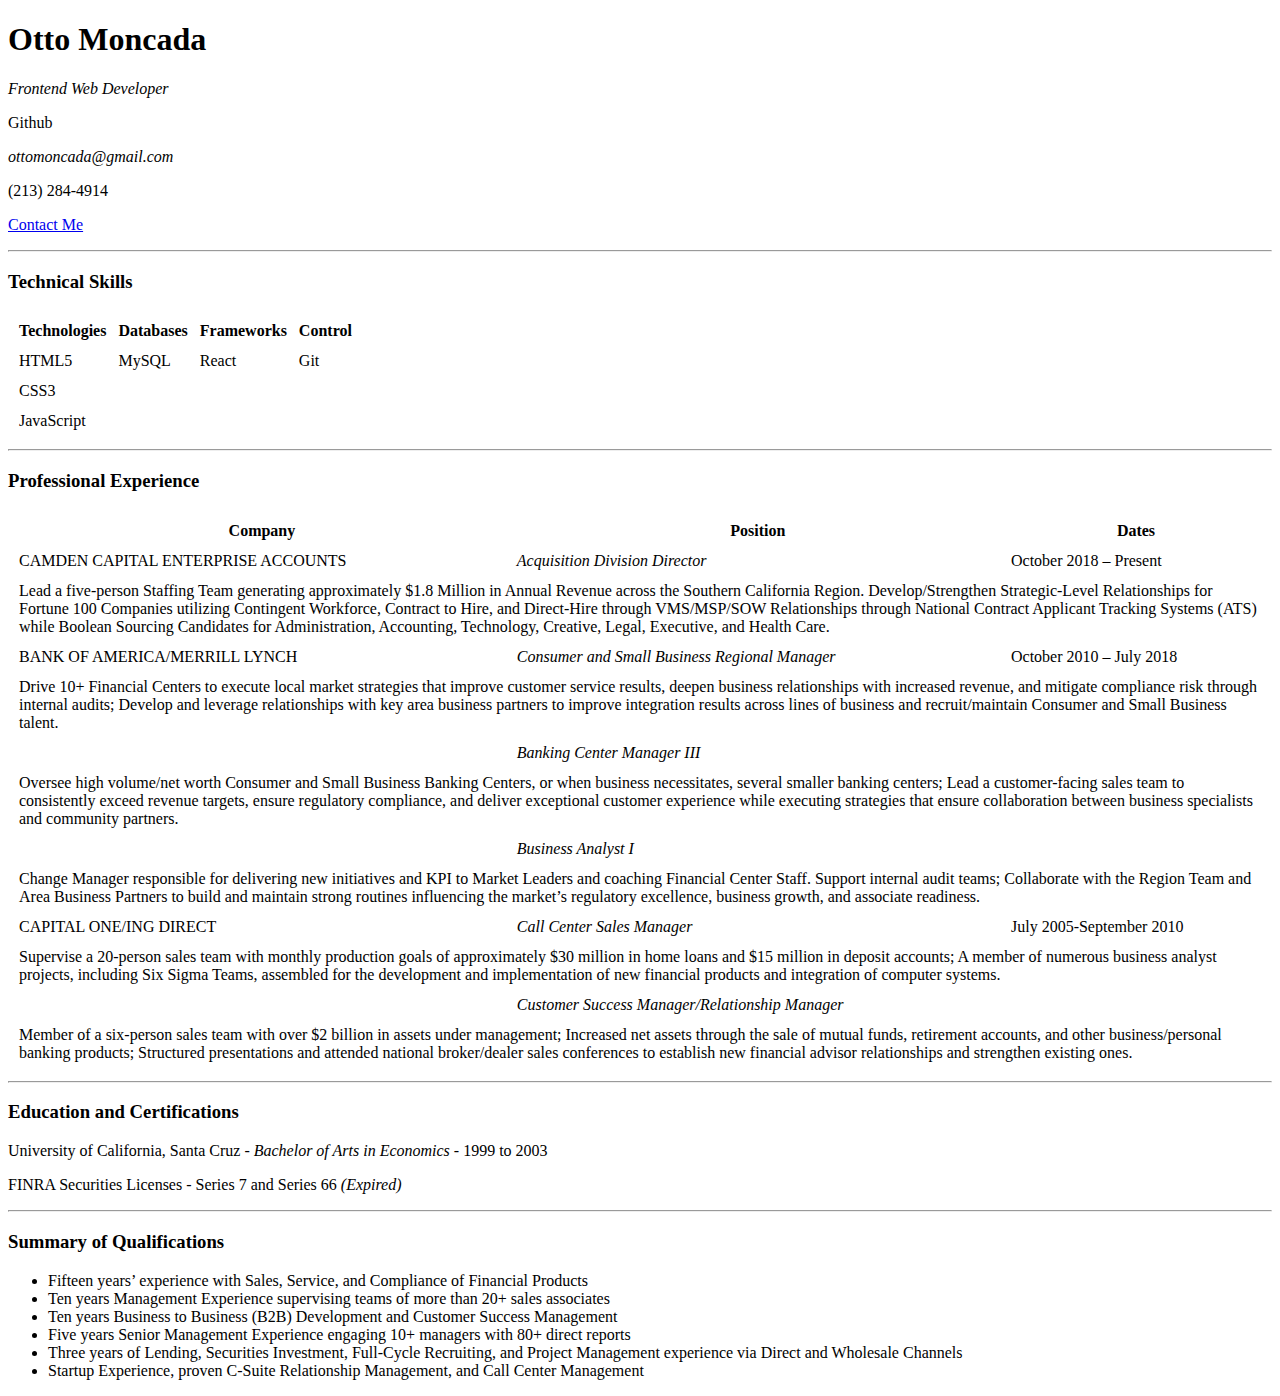
==== index.html @ cf6f7e48 "CV Files V.1" ====
<!DOCTYPE html>
<html lang="en" dir="ltr">
  <head>
    <meta charset="utf-8">
    <title>Otto Moncada CV</title>
    <h1>Otto Moncada</h1>
    <p><em>Frontend Web Developer</em></p>
    <p>Github</p>
    <p><em>ottomoncada@gmail.com</em></p>
    <p>(213) 284-4914</p>
    <p><a href="contact.html" target="_blank">Contact Me</a></p>
    <hr />
  </head>
  <body>
    <h3>Technical Skills</h3>
      <table cellspacing="10">
        <thead>
          <tr>
            <th>Technologies</th>
            <th>Databases</th>
            <th>Frameworks</th>
            <th>Control</th>
          </tr>
        </thead>
        <tbody>
          <tr>
            <td>HTML5</td>
            <td>MySQL</td>
            <td>React</td>
            <td>Git</td>
          </tr>
          <tr>
            <td>CSS3</td>
          </tr>
          <tr>
            <td>JavaScript</td>
          </tr>
        </tbody>
      </table>
    <hr />
    <h3>Professional Experience</h3>
      <table cellspacing="10">
        <thead>
          <tr>
            <th>Company</th>
            <th>Position</th>
            <th>Dates</th>
          </tr>
        </thead>
        <tbody>
        <tr>
          <td>CAMDEN CAPITAL ENTERPRISE ACCOUNTS</td>
          <td><em>Acquisition Division Director</em></td>
          <td>October 2018 – Present</td>
        </tr>
        <tr>
          <td colspan="3">Lead a five-person Staffing Team generating approximately
          $1.8 Million in Annual Revenue across the Southern California Region.
          Develop/Strengthen Strategic-Level Relationships for Fortune 100
          Companies utilizing Contingent Workforce, Contract to Hire, and
          Direct-Hire through VMS/MSP/SOW Relationships through National
          Contract Applicant Tracking Systems (ATS) while Boolean Sourcing
          Candidates for Administration, Accounting, Technology, Creative,
          Legal, Executive, and Health Care.</td>
        </tr>
        <tr>
          <td>
            BANK OF AMERICA/MERRILL LYNCH
          </td>
          <td><em>Consumer and Small Business Regional Manager</em></td>
          <td>October 2010 – July 2018</td>
        </tr>
        <tr>
          <td colspan="3">Drive 10+ Financial Centers to execute local market
            strategies that improve customer service results, deepen business
            relationships with increased revenue, and mitigate compliance risk
            through internal audits; Develop and leverage relationships with
            key area business partners to improve integration results across
            lines of business and recruit/maintain Consumer and Small Business
            talent.</td>
        </tr>
        <tr>
          <td></td>
          <td><em>Banking Center Manager III</em></td>
          <td></td>
        </tr>
        <tr>
          <td colspan="3">Oversee high volume/net worth Consumer and Small Business Banking
          Centers, or when business necessitates, several smaller banking
          centers; Lead a customer-facing sales team to consistently exceed
          revenue targets, ensure regulatory compliance, and deliver
          exceptional customer experience while executing strategies that
          ensure collaboration between business specialists and community
          partners.</td>
        </tr>
        <tr>
          <td></td>
          <td><em>Business Analyst I</em></td>
          <td></td>
        </tr>
        <tr>
          <td colspan="3">Change Manager responsible for delivering new
            initiatives and KPI to Market Leaders and coaching Financial Center
            Staff. Support internal audit teams; Collaborate with the Region
            Team and Area Business Partners to build and maintain strong
            routines influencing the market’s regulatory excellence, business
            growth, and associate readiness.</td>
        </tr>
        <tr>
          <td>CAPITAL ONE/ING DIRECT</td>
          <td><em>Call Center Sales Manager</em></td>
          <td>July 2005-September 2010</td>
        </tr>
        <tr>
          <td colspan="3">Supervise a 20-person sales team with monthly
            production goals of approximately $30 million in home loans and
            $15 million in deposit accounts; A member of numerous business
            analyst projects, including Six Sigma Teams, assembled for the
            development and implementation of new financial products and
            integration of computer systems.</td>
        </tr>
        <tr>
          <td></td>
          <td><em>Customer Success Manager/Relationship Manager</em></td>
          <td></td>
        </tr>
        <tr>
          <td colspan="3">Member of a six-person sales team with over $2 billion
            in assets under management; Increased net assets through the sale
            of mutual funds, retirement accounts, and other business/personal
            banking products; Structured presentations and attended national
            broker/dealer sales conferences to establish new financial advisor
            relationships and strengthen existing ones.</td>
        </tr>
      </tbody>
    </table>
    <hr />
    <h3>Education and Certifications</h3>
      <p>University of California, Santa Cruz - <em>Bachelor of Arts in
        Economics</em> - 1999 to 2003</p>
      <p>FINRA Securities Licenses - Series 7 and Series 66
      <em>(Expired)</em></p>
    <hr />
    <h3>Summary of Qualifications</h3>
      <p>
        <ul>
          <li>Fifteen years’ experience with Sales, Service, and Compliance
              of Financial Products </li>
          <li>Ten years Management Experience supervising teams of more than
              20+ sales associates</li>
          <li>Ten years Business to Business (B2B) Development and Customer
              Success Management</li>
          <li>Five years Senior Management Experience engaging 10+ managers
              with 80+ direct reports</li>
          <li>Three years of Lending, Securities Investment, Full-Cycle
              Recruiting, and Project Management experience via Direct and
              Wholesale Channels</li>
          <li>Startup Experience, proven C-Suite Relationship Management,
              and Call Center Management</li>
        </ul>
      </p>
  </body>
</html>
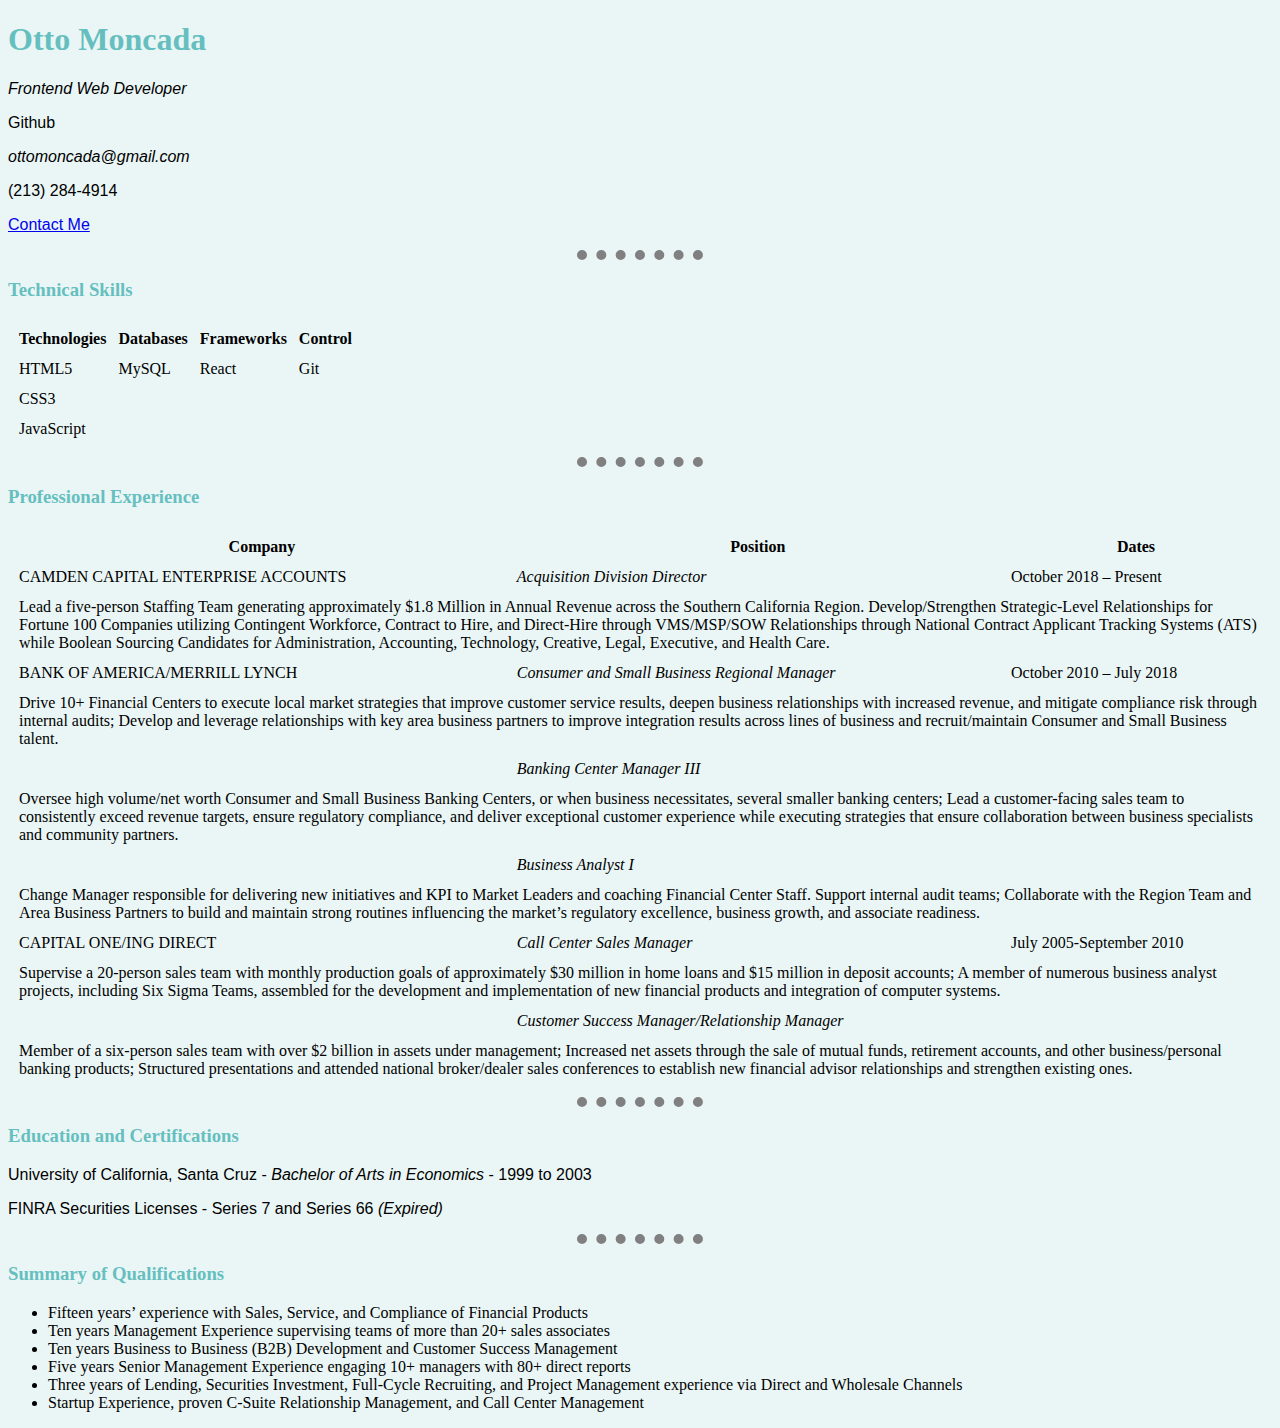
==== commit 5f523a16: "CV - V.2" ====
--- a/index.html
+++ b/index.html
@@ -3,6 +3,7 @@
   <head>
     <meta charset="utf-8">
     <title>Otto Moncada CV</title>
+    <link rel="stylesheet" type="text/css" href="styles.css"/>    
     <h1>Otto Moncada</h1>
     <p><em>Frontend Web Developer</em></p>
     <p>Github</p>
--- a/styles.css
+++ b/styles.css
@@ -0,0 +1,9 @@
+body {background-color: #EAF6F6;}
+hr {border-color: grey;
+  border-style: dotted none none none;
+  border-width: 10px;
+  height: 0;
+  width: 10%;}
+h1 {color: #66bfbf; font-family: Georgia, serif}
+h3 {color: #66bfbf; font-family: Georgia, serif}
+p {font-family: Verdana, sans-serif}
